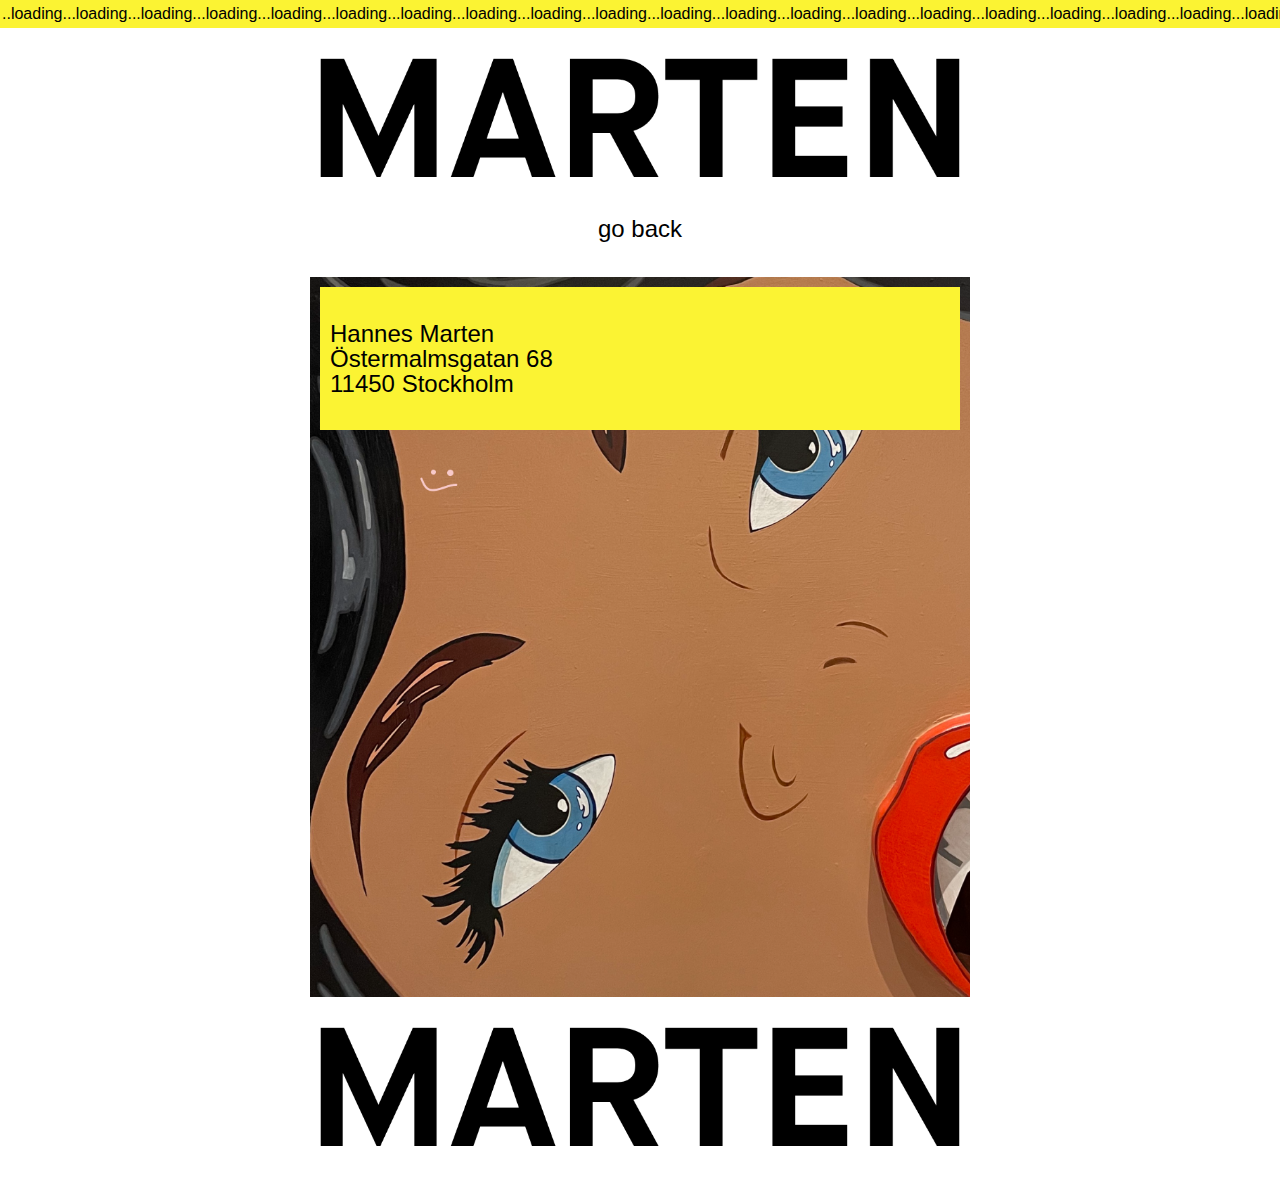
==== imprint.html @ 11e73bb3 "Add files via upload" ====
<!DOCTYPE html>
<html lang="de">

	<head>
		<script src="main.js"></script>
		<meta charset="utf-8">
		<title></title>
		<link rel="stylesheet" type="text/css" href="styles.css">
	</head>

	<body onLoad="lauftext()">

		<div id="borderoben">
			 <input id="lauftext" type="text" name="newsticker">
		</div>

		<div class="logo">
			<img src="MARTENV3.png" alt="logo">
		</div>


		<div id="zurueck-btn">
				<a id="zurück" href="index.html">go back</a>
		</div>


<div class="imprintbackground">


<div class="imprintinhalt">

<p>
	Hannes Marten <br>
	Östermalmsgatan 68 <br>
	11450 Stockholm <br>
</p>

</div>


</div>


<div class="logo">
	<img src="MARTENV3.png" alt="logo">
</div>

	</body>

</html>
---- styles.css ----
@font-face {
  font-family: sans-serif;
  src: url(./FONTS/MaisonNeue-Medium.ttf) format("truetype");
}


body {
  margin: 0;
    font-family: sans-serif;
}


#lauftext {
  margin-left: auto;
  margin-right: auto;
  text-align: center;
  background-color: #FBF333;
  width: 100%;
  padding-top: 5px;
  padding-bottom: 5px;
  font-family: sans-serif;
  border: none;
  margin: 0;
  font-size: 1rem;

}


#borderoben {
  border: none;
  margin: 0; }



.logo {
margin-left: auto;
margin-right: auto;
text-align: center;
padding-top: 30px;
padding-bottom: 30px;

}

.logo img {
  width: 50%;
  height: auto;
}

.video {
margin-left: auto;
margin-right: auto;
text-align: center;
background-color: #F8CACA;
background-image: url("v2.png");
}

.video video {
  width: 50%;
  padding-top: 30px;
  padding-bottom: 25px;
}



.text {
  margin-left: auto;
  margin-right: auto;
  text-align: center;
  width: 50%;
}


.text h1 {
  font-size: 2.8rem;
  background-color: #F8CACA;
}

.text p {
line-height: 25px;
width: 100%;
margin-left: auto;
margin-right: auto;
text-align: center;
font-size: 1.5rem;
font-weight: lighter;
}


.imprint {
margin-top: 30px;
line-height: 1.5;
display: block;
}

.imprint li  {
  text-align: center;
  display: ;
  font-size: 1.5rem;
  font-weight: lighter;
  margin: 0;
}

.imprint ul {
  padding-inline-start: 0;
  margin: 0;
  padding-bottom: 30px;
}

a:link {
  text-decoration: none;
  color: black;
}

a:hover {
  text-decoration:;
  color: black;
  background-color: #F8CACA;
}


a:active {
  text-decoration: none;
  color: black;
}

a:visited {
  text-decoration: none;
  color: black;
}



.imprintbackground {

background-image: url("v2.png");
width: 50%;
height: 700px;
background-size: cover;
margin-left: auto;
margin-right: auto;
padding: 10px;

}

.imprintinhalt {

  background-color:#FBF333;
  margin-left: auto;
  margin-right: auto;
  display: block;
  padding: 10px;

}

.imprintinhalt p {

  font-size: 1.5rem;
  font-weight: lighter;
  line-height: 25px;

}



#zurueck-btn {
  background-color: ;
  width: 40%;
  text-align: center;
  vertical-align: middle;
  margin-left: auto;
  margin-right: auto;
  margin-bottom: 30px;
  font-size: 1.5rem;
  padding: 4px;
  font-weight: lighter
}

@media (max-width: 900px) {


  .logo img {
    width: 90%;

  }


  .video video {
    width: 90%;

  }



  .text {

    width: 90%;
  }

  .text p {
  line-height: 25px;
  width: 90%;
  margin-left: auto;
  margin-right: auto;
  text-align: center;
  }

.imprintbackground {
  width: 90%;
}

}
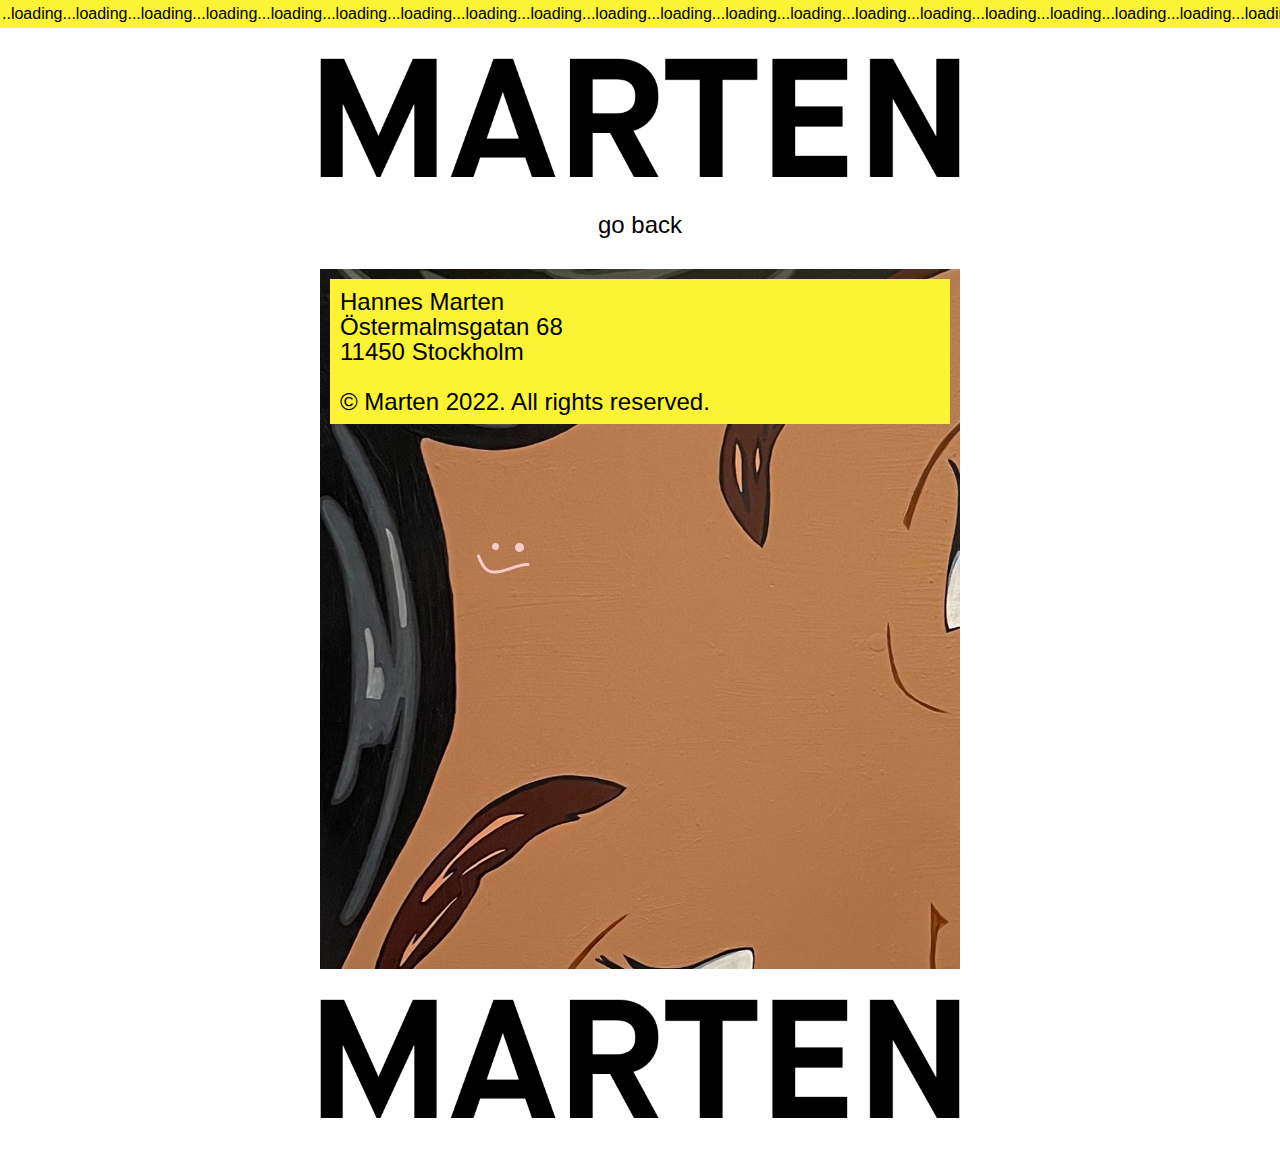
==== commit d6e808df: "Update imprint.html" ====
--- a/imprint.html
+++ b/imprint.html
@@ -3,7 +3,7 @@
 
 	<head>
 		<script src="main.js"></script>
-		<meta charset="utf-8">
+		<meta charset="utf-8" name="viewport" content="width=device-width, initial-scale=1.0, shrink-to-fit=no">
 		<title></title>
 		<link rel="stylesheet" type="text/css" href="styles.css">
 	</head>
@@ -32,7 +32,8 @@
 <p>
 	Hannes Marten <br>
 	Östermalmsgatan 68 <br>
-	11450 Stockholm <br>
+	11450 Stockholm <br><br>
+	© Marten 2022. All rights reserved.
 </p>
 
 </div>
--- a/styles.css
+++ b/styles.css
@@ -74,6 +74,10 @@
 .text h1 {
   font-size: 2.8rem;
   background-color: #F8CACA;
+  margin-top: 30px;
+  margin-bottom: 30px;
+  padding-top: 10px;
+  padding-bottom: 10px;
 }
 
 .text p {
@@ -104,7 +108,6 @@
 .imprint ul {
   padding-inline-start: 0;
   margin: 0;
-  padding-bottom: 30px;
 }
 
 a:link {
@@ -130,26 +133,21 @@
 }
 
 
-
 .imprintbackground {
 
 background-image: url("v2.png");
+margin-left: auto;
+margin-right: auto;
 width: 50%;
+border: 10PX;
 height: 700px;
-background-size: cover;
-margin-left: auto;
-margin-right: auto;
-padding: 10px;
-
 }
 
 .imprintinhalt {
 
-  background-color:#FBF333;
-  margin-left: auto;
-  margin-right: auto;
-  display: block;
-  padding: 10px;
+padding-top: 10px;
+padding-left: 10px;
+padding-right: 10px;
 
 }
 
@@ -158,9 +156,10 @@
   font-size: 1.5rem;
   font-weight: lighter;
   line-height: 25px;
-
-}
-
+  background-color:#FBF333;
+  padding: 10px;
+  margin: 0px;
+}
 
 
 #zurueck-btn {
@@ -172,7 +171,6 @@
   margin-right: auto;
   margin-bottom: 30px;
   font-size: 1.5rem;
-  padding: 4px;
   font-weight: lighter
 }
 
